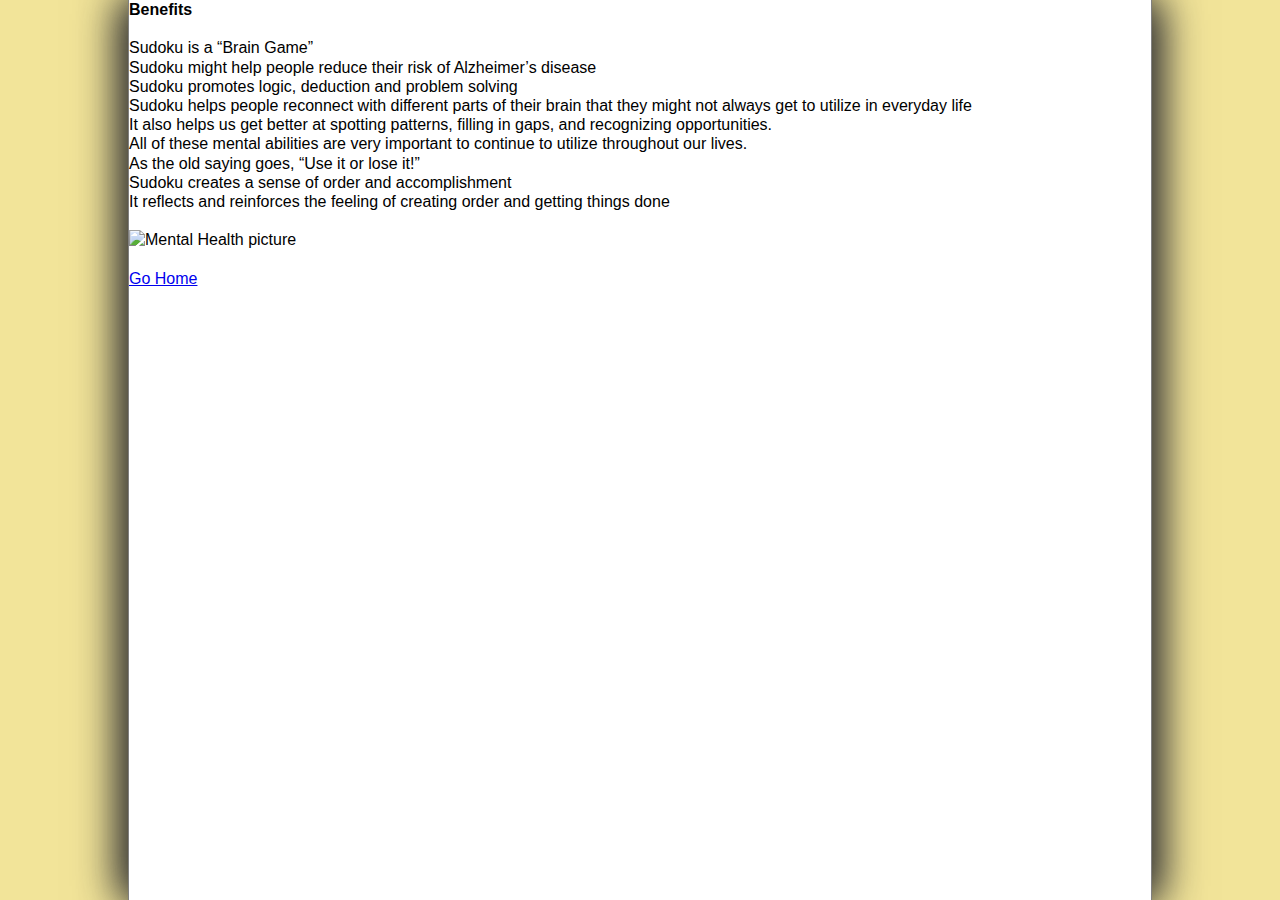
==== benefits.html @ f17f6c7f "Rename Benefits.html to benefits.html" ====
<!DOCTYPE html>
<html lang="en">
<head>
<title>Benefits</title>
<link href="jpf_reset.css" rel="stylesheet" />
   <link href="jpf_styles.css" rel="stylesheet" />
   <link href="jpf_sudoku.css" rel="stylesheet" />
<meta charset="utf-8">
</head> 
<body background-color: ccffff>
<h2>Benefits</h2>
<br/>
</p>Sudoku is a “Brain Game” </p>
<ul>
<li>Sudoku might help people reduce their risk of Alzheimer’s disease </li>
<li>Sudoku promotes logic, deduction and problem solving </li>
<li>Sudoku helps people reconnect with different parts of their brain that 
they might not always get to utilize in everyday life</li> 
<li>It also helps us get better at spotting patterns, filling in gaps, and recognizing opportunities.<br/> 
All of these mental abilities are very important to continue to utilize throughout our lives. <br/> 
As the old saying goes, “Use it or lose it!”</li>
<li>Sudoku creates a sense of order and accomplishment</li>
<li>It reflects and reinforces the feeling of creating order and getting things done</li>
</ul>
<br/>
<img src="mentalHealth.jpg" height="200" width="200" alt="Mental Health picture">
<br/>
<br/>
<a href="index.html">Go Home</a>
</body>
</html>
---- jpf_styles.css ----
@charset "utf-8";


/*
   New Perspectives on HTML5 and CSS3, 7th Edition
   Tutorial 6
   Case Problem 2

   The Japanese Puzzle Factory General Style Sheet
  
   Filename:         jpf_styles.css

*/


/* HTML and Body styles */

html {
   background: rgb(242, 228, 153);
   font-family: Verdana, Geneva, sans-serif;
   height: 100%;
}

body {
   background-color: white;
   box-shadow: rgb(51, 51, 51) 10px 0px 40px, rgb(51, 51, 51) -10px 0px 40px;
   border-left: 1px solid gray;
   border-right: 1px solid gray;
   min-height: 100%;   
   margin: 0px auto;
   min-width: 400px;
   max-width: 1024px;   
   width: 100%; 
}


/* Header styles */

header {
   background: gray;
}

header img#logoimg {
   display: block;
   width: 100%;
}

/* Navigation list styles */

header nav ul {
   width: 100%;
}

header nav ul li {
   font-size: 1em;   
}

header nav ul li a {
   color: white;
   display: block;
   padding: 5px 20px;
   width: 100%;
}

header nav ul li a:hover {
   color: rgb(214, 237, 129);
}

a#navicon {
   display: none;
}

/* Article Styles */

article {
   width: 30%;
   padding: 20px;
   float: left;
}

article h1 {
   color: rgb(33, 88, 132);
   font-family: Cambria, "Hoefler Text", "Liberation Serif", Times, "Times New Roman", serif;
   font-weight: normal;
   font-size: 1.5em;
   letter-spacing: 0.03em;
   line-height: 1.2em;
   margin-bottom: 20px;
}

article p {
   line-height: 1.5;
   margin-bottom: 30px;
}

/* Section Styles */

section {
   padding: 20px 0px;
   float: left;
   width: 70%;
}

/* Footer styles */   

footer {
   clear: both;
   color: white;    
   background: linear-gradient(to bottom, rgb(165, 143, 23),  rgb(71, 71, 71));
   font-size: 0.9em;  
   font-style: normal;
   width: 100%;
}

footer nav ul {
   float: left;
   padding: 30px;
   width: 25%;
}

footer nav ul a {
   color: white;
}

footer nav ul a:hover {
   text-decoration: underline;
}



footer::after {
   display: table;
   content: "";
   clear: both;
}

/* ===============================
   Mobile Styles: 0px to 640px 
   ===============================
*/
@media only screen and (max-width: 640px) {

   
   a#navicon {
      display: block;
   }
   
   header nav {
      padding-bottom: 15px;
   }
   
   header nav ul {
      display: none;
   }
   
   header nav ul li {
      font-size: 1em;
      line-height: 1.3em;
      height: 1.3em;
   }
   
   a#navicon:hover+ul, header nav ul:hover {
      display: block;
   }
   
   header img#logoimg {
      width: 100%;
   }
   
   section, article {
      width: 100%;
   }
}

/* =============================================
   Tablet and Desktop Styles: greater than 640px
   =============================================
*/
@media only screen and (min-width: 641px) {
    
   header nav ul {
      display: -webkit-flex;
      display: flex;
      -webkit-flex-flow: row nowrap;
      flex-flow: row nowrap;
      -webkit-justify-content: center;
      justify-content: center;
   }
   
   header nav ul li {
      -webkit-flex: 0 1 auto;
      flex: 0 1 auto;
   }
}
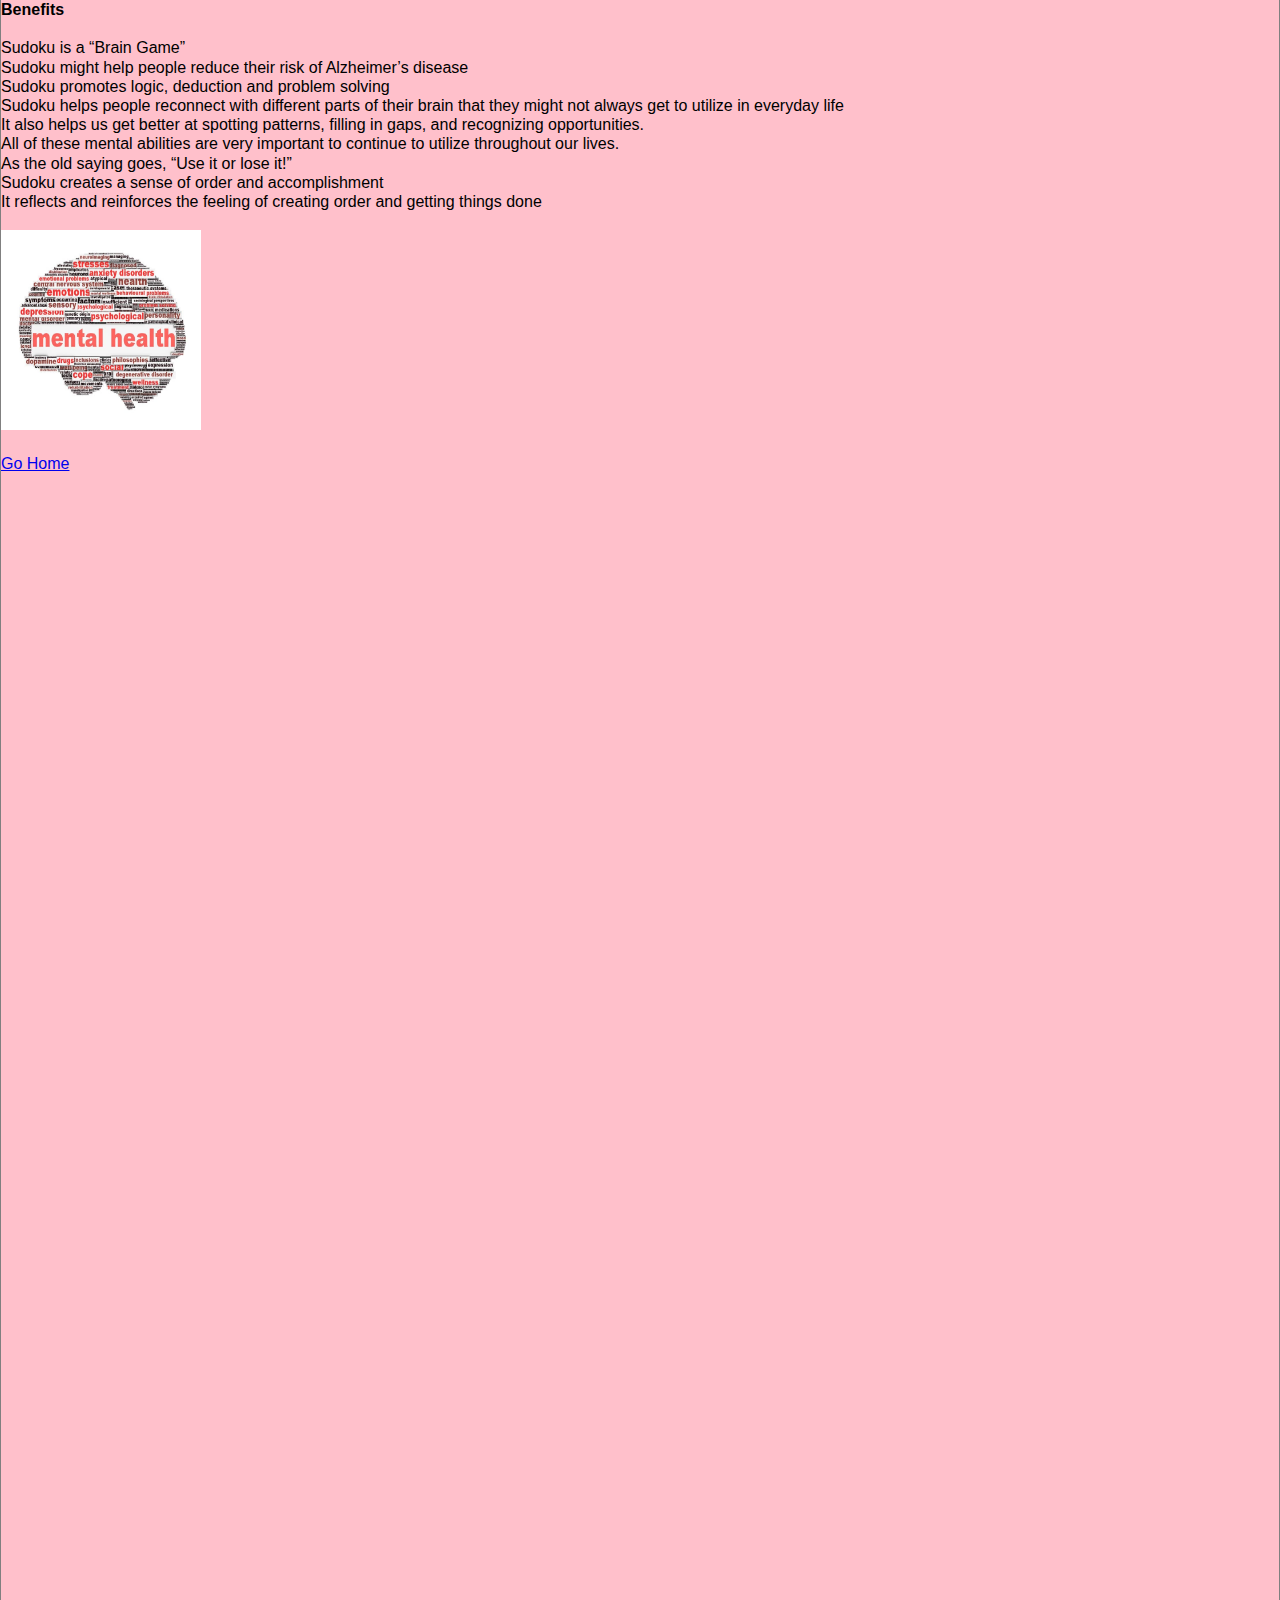
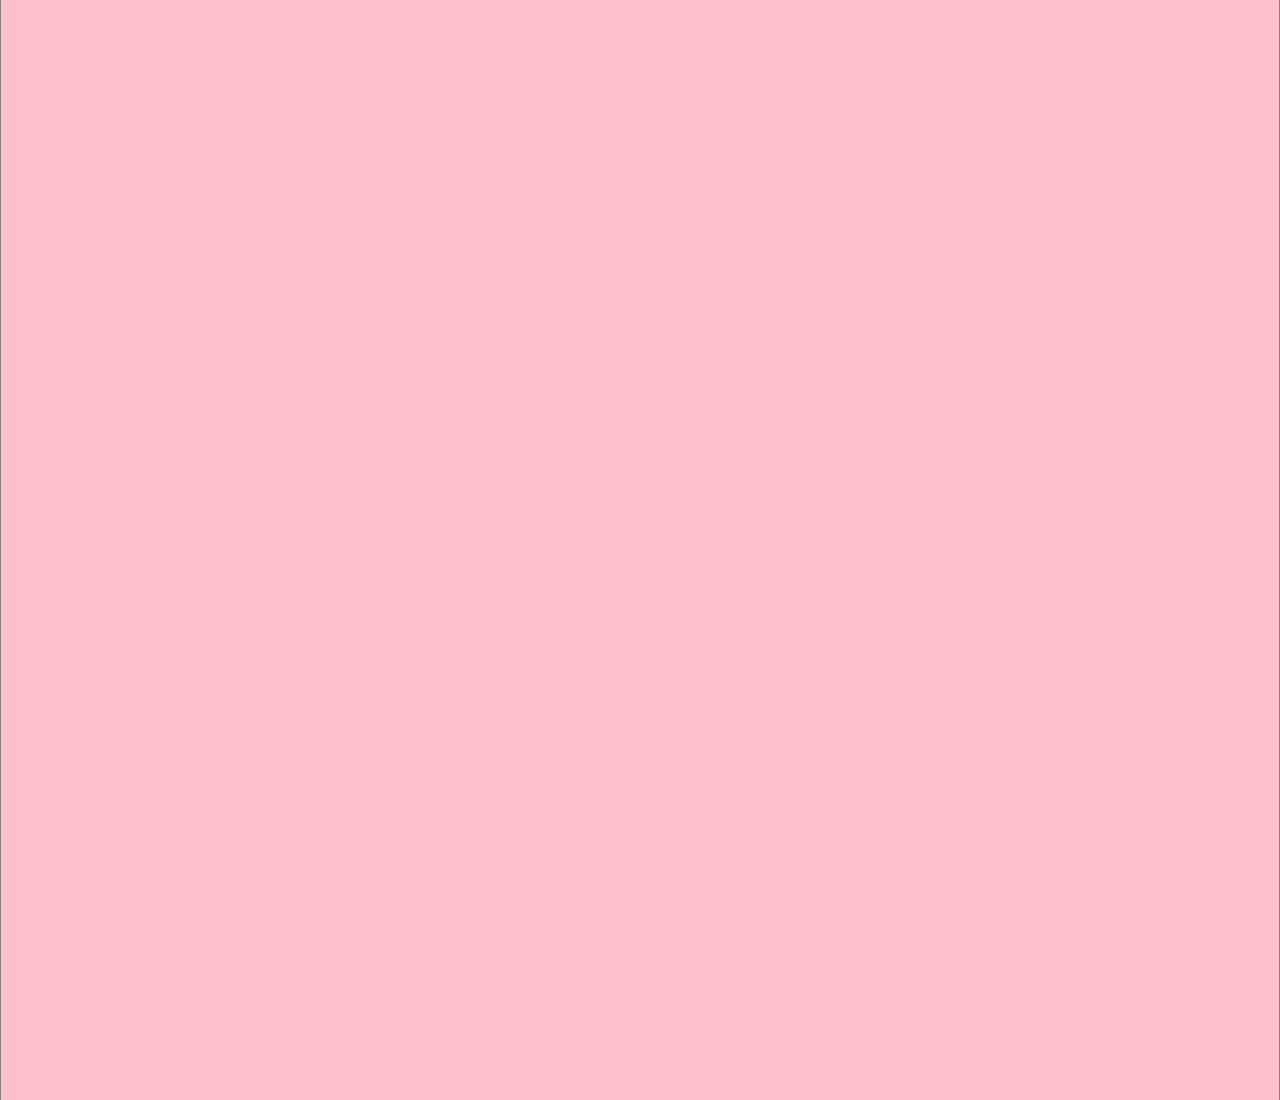
==== commit d8136b60: "Update benefits.html" ====
--- a/benefits.html
+++ b/benefits.html
@@ -23,7 +23,7 @@
 <li>It reflects and reinforces the feeling of creating order and getting things done</li>
 </ul>
 <br/>
-<img src="mentalHealth.jpg" height="200" width="200" alt="Mental Health picture">
+<img src="mental-health-integrated-treatment.jpg" height="200" width="200" alt="Mental Health picture">
 <br/>
 <br/>
 <a href="index.html">Go Home</a>
--- a/jpf_styles.css
+++ b/jpf_styles.css
@@ -18,18 +18,18 @@
 html {
    background: rgb(242, 228, 153);
    font-family: Verdana, Geneva, sans-serif;
-   height: 100%;
+   height: 300%;
 }
 
 body {
-   background-color: white;
+   background-color: pink;
    box-shadow: rgb(51, 51, 51) 10px 0px 40px, rgb(51, 51, 51) -10px 0px 40px;
    border-left: 1px solid gray;
    border-right: 1px solid gray;
    min-height: 100%;   
    margin: 0px auto;
    min-width: 400px;
-   max-width: 1024px;   
+   max-width: auto;   
    width: 100%; 
 }
 
@@ -79,7 +79,7 @@
 }
 
 article h1 {
-   color: rgb(33, 88, 132);
+   color: rgb(40, 78, 122);
    font-family: Cambria, "Hoefler Text", "Liberation Serif", Times, "Times New Roman", serif;
    font-weight: normal;
    font-size: 1.5em;
@@ -98,14 +98,14 @@
 section {
    padding: 20px 0px;
    float: left;
-   width: 70%;
+   width: 80%;
 }
 
 /* Footer styles */   
 
 footer {
    clear: both;
-   color: white;    
+   color: pink;    
    background: linear-gradient(to bottom, rgb(165, 143, 23),  rgb(71, 71, 71));
    font-size: 0.9em;  
    font-style: normal;
--- a/jpf_sudoku.css
+++ b/jpf_sudoku.css
@@ -0,0 +1,62 @@
+@charset "utf-8";
+
+/*
+   New Perspectives on HTML5 and CSS3, 7th Edition
+   Tutorial 6
+   Case Problem 2
+
+   Sudoku Style Sheet
+   Author: Rebecca Peretz
+   Date:   2018-03-01
+
+   Filename:         jpf_sudoku.css
+
+*/
+
+/* Table Styles */
+
+table.spuzzle          {
+   border-collapse: collapse;  
+   margin: 0px auto;
+   width: 90%;    
+}
+
+td {
+   border: 5px outset Navy;
+   width: 33.3%;
+}
+
+th {
+   color: Navy;
+   padding-right: 10px;
+   padding-bottom: 10px;
+}
+
+
+
+/* Inner Table Styles */
+
+table.subTable         {
+   border-collapse: collapse;
+   width: 100%;
+}
+
+table.subTable td {
+   box-shadow: inset 0px 0px 15px;   
+   border: 1px solid black; 
+   color: pink; 
+   height: 40px;   
+   text-align: center;
+   vertical-align: middle; 
+}
+
+
+td.goldBox td {
+   background: rgb(108, 109, 52);
+}
+
+td.greenBox td {
+   background: rgb(255,0, 152);
+
+}
+
